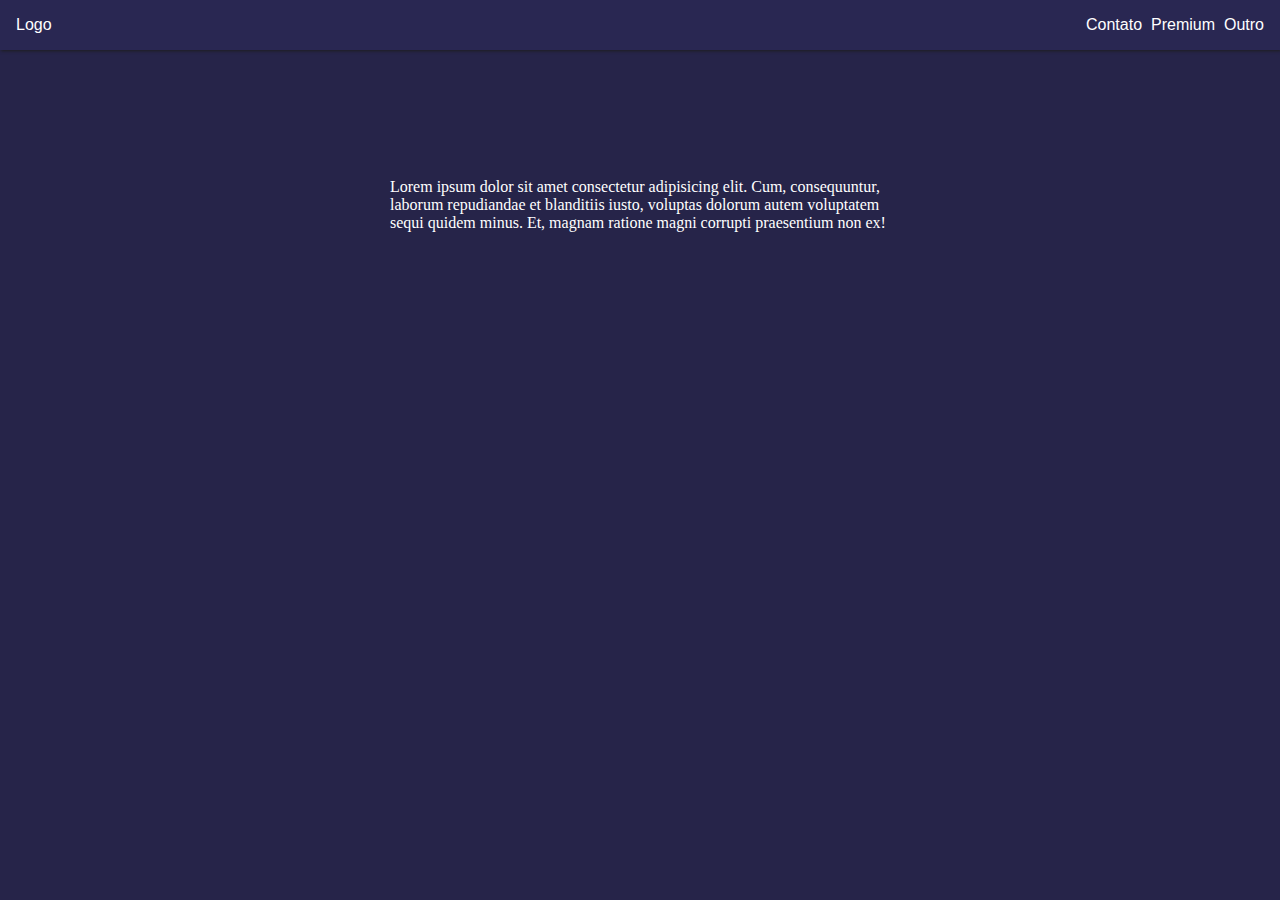
==== Header/Dark Blue/index.html @ 4e523a9e "Dark blue progress" ====
<!DOCTYPE html>
<html lang="pt-br">
<head>
    <meta charset="UTF-8">
    <meta http-equiv="X-UA-Compatible" content="IE=edge">
    <meta name="viewport" content="width=device-width, initial-scale=1.0">
    <meta name="description" content="tema dark blue">
    <meta name="keywords" content="tema, dark blue">
    <meta name="author" content="murilo silva">
    <title>Dark Blue</title>
    <link rel="stylesheet" href="SASS/import.css">
</head>
<body>
    <div id="header">
        <button id="svg">
            <svg xmlns="http://www.w3.org/2000/svg" width="20" height="20" fill="currentColor" class="bi bi-list" viewBox="0 0 16 16">
                <path fill-rule="evenodd" d="M2.5 12a.5.5 0 0 1 .5-.5h10a.5.5 0 0 1 0 1H3a.5.5 0 0 1-.5-.5zm0-4a.5.5 0 0 1 .5-.5h10a.5.5 0 0 1 0 1H3a.5.5 0 0 1-.5-.5zm0-4a.5.5 0 0 1 .5-.5h10a.5.5 0 0 1 0 1H3a.5.5 0 0 1-.5-.5z"/></svg>
        </button>
        <div id="logo">Logo</div>
        <div id="header-container">
            <ul id="header-list">
                <li>Contato</li>
                <li>Premium</li>
                <li>Outro</li>
            </ul>
        </div>
    </div>
    <div id="sidebar">
        <button id="svg_2">
            <svg xmlns="http://www.w3.org/2000/svg" width="20" height="20" fill="currentColor" class="bi bi-x" viewBox="0 0 16 16">
                <path d="M4.646 4.646a.5.5 0 0 1 .708 0L8 7.293l2.646-2.647a.5.5 0 0 1 .708.708L8.707 8l2.647 2.646a.5.5 0 0 1-.708.708L8 8.707l-2.646 2.647a.5.5 0 0 1-.708-.708L7.293 8 4.646 5.354a.5.5 0 0 1 0-.708z"/></svg>
        </button>
        <ul id="sidebar_list">
            <li class="item-sidebar">Contato</li>
            <li class="item-sidebar">Premium</li>
            <li class="item-sidebar">Outros</li>
        </ul>
    </div>
    <div id="content">
        <p>Lorem ipsum dolor sit amet consectetur adipisicing elit. Cum, consequuntur, laborum repudiandae et blanditiis iusto, voluptas dolorum autem voluptatem sequi quidem minus. Et, magnam ratione magni corrupti praesentium non ex!</p>
    </div>
    <script src="js/script.js"></script>
</body>
</html>
---- Header/Dark Blue/SASS/import.css ----
* {
  padding: 0;
  margin: 0;
  box-sizing: border-box;
}

#header {
  display: flex;
  align-items: center;
  background-color: #292752;
  padding: 1em;
  color: white;
  font-family: arial, helvetica, sans-serif;
  justify-content: space-between;
  position: relative;
  box-shadow: 1px 1px 3px #1e1e1f;
}
#header #header-list {
  display: flex;
  gap: 0.56em;
  list-style: none;
}
#header #svg {
  display: none;
}
@media screen and (max-width: 700px) {
  #header #svg {
    display: block;
  }
  #header #header-list {
    display: none;
  }
}

#sidebar {
  position: absolute;
  top: 0;
  left: -100%;
  background-color: #292752;
  height: 100vh;
  width: 25vh;
  -webkit-animation-duration: 1s;
          animation-duration: 1s;
  display: flex;
  flex-direction: column;
  align-items: center;
  color: white;
  padding: 3em;
  box-shadow: 1px 2px 3px #1e1e1f;
  z-index: 2;
}
#sidebar #svg_2 {
  background-color: transparent;
  border: none;
  color: white;
  cursor: pointer;
}
#sidebar #svg_2:active {
  position: relative;
  top: 2px;
}
#sidebar #sidebar_list {
  display: flex;
  gap: 3em;
  flex-direction: column;
  list-style: none;
  padding: 3em;
}

#svg {
  border: none;
  background-color: transparent;
  color: white;
  cursor: pointer;
}
#svg:active {
  position: relative;
  top: 2px;
}

#content {
  color: white;
  width: 500px;
  margin: 10% auto;
}

body {
  background-color: #262449;
}

@-webkit-keyframes side {
  from {
    left: -100%;
  }
  to {
    left: 0px;
  }
}

@keyframes side {
  from {
    left: -100%;
  }
  to {
    left: 0px;
  }
}
@-webkit-keyframes invertside {
  from {
    left: 0px;
  }
  to {
    left: -100%;
  }
}
@keyframes invertside {
  from {
    left: 0px;
  }
  to {
    left: -100%;
  }
}/*# sourceMappingURL=import.css.map */
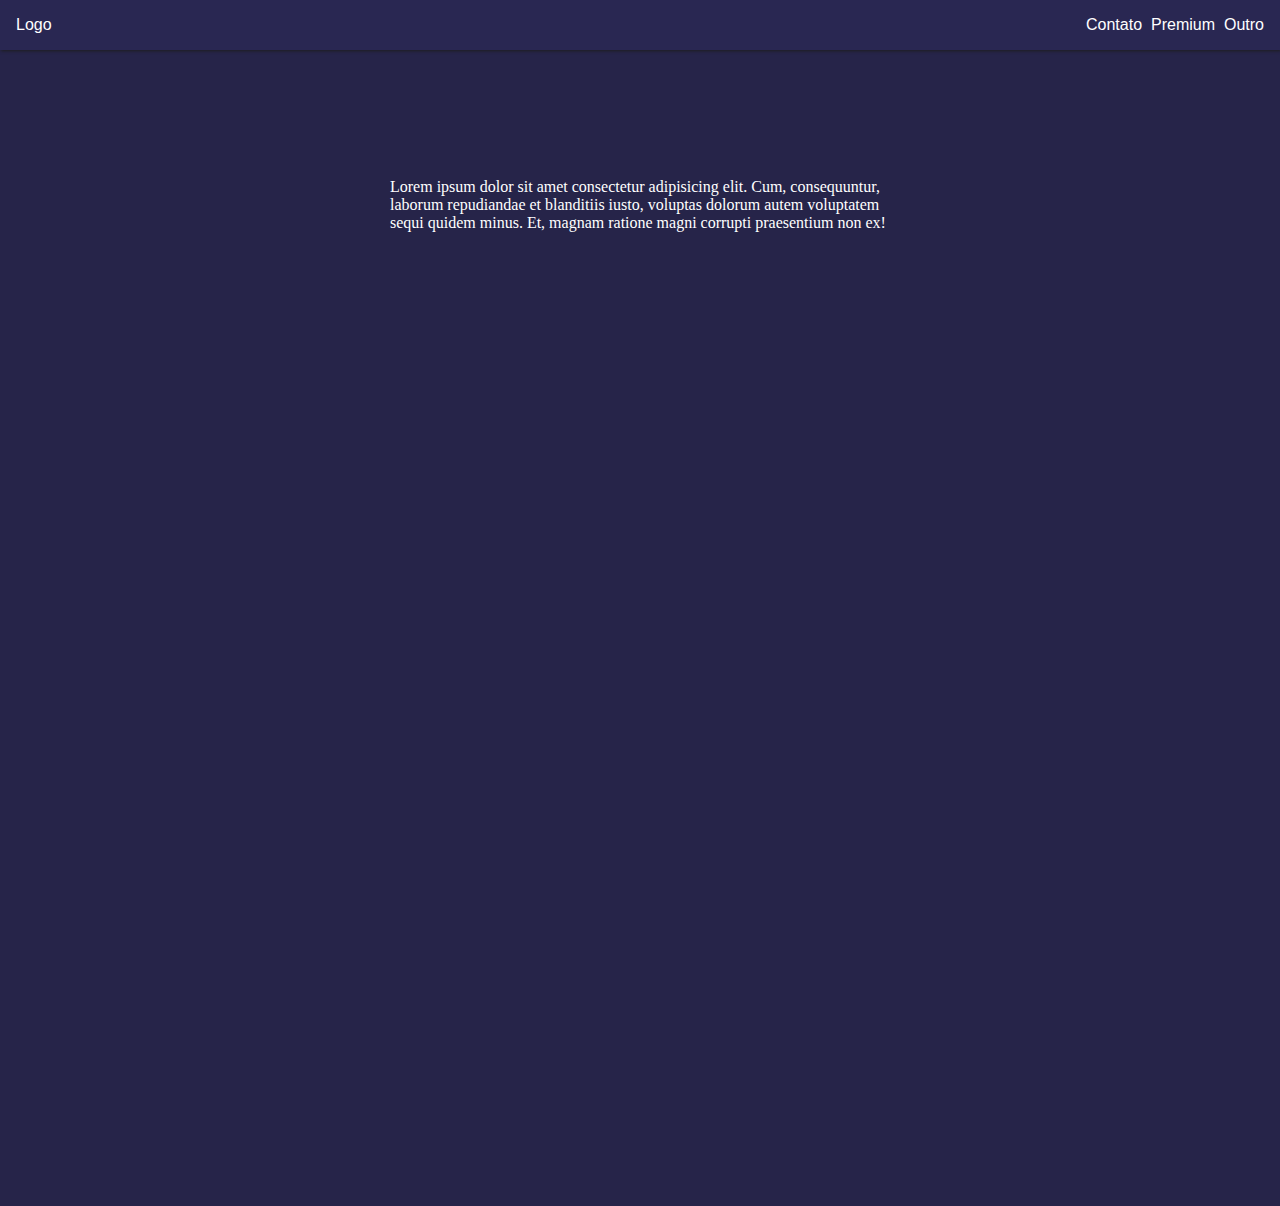
==== commit 162e07f4: "Dark Blue progress 95%" ====
--- a/Header/Dark Blue/index.html
+++ b/Header/Dark Blue/index.html
@@ -10,7 +10,7 @@
     <title>Dark Blue</title>
     <link rel="stylesheet" href="SASS/import.css">
 </head>
-<body>
+<body id="body">
     <div id="header">
         <button id="svg">
             <svg xmlns="http://www.w3.org/2000/svg" width="20" height="20" fill="currentColor" class="bi bi-list" viewBox="0 0 16 16">
--- a/Header/Dark Blue/SASS/import.css
+++ b/Header/Dark Blue/SASS/import.css
@@ -82,6 +82,8 @@
   color: white;
   width: 500px;
   margin: 10% auto;
+  transition: 1s;
+  height: 100vh;
 }
 
 body {
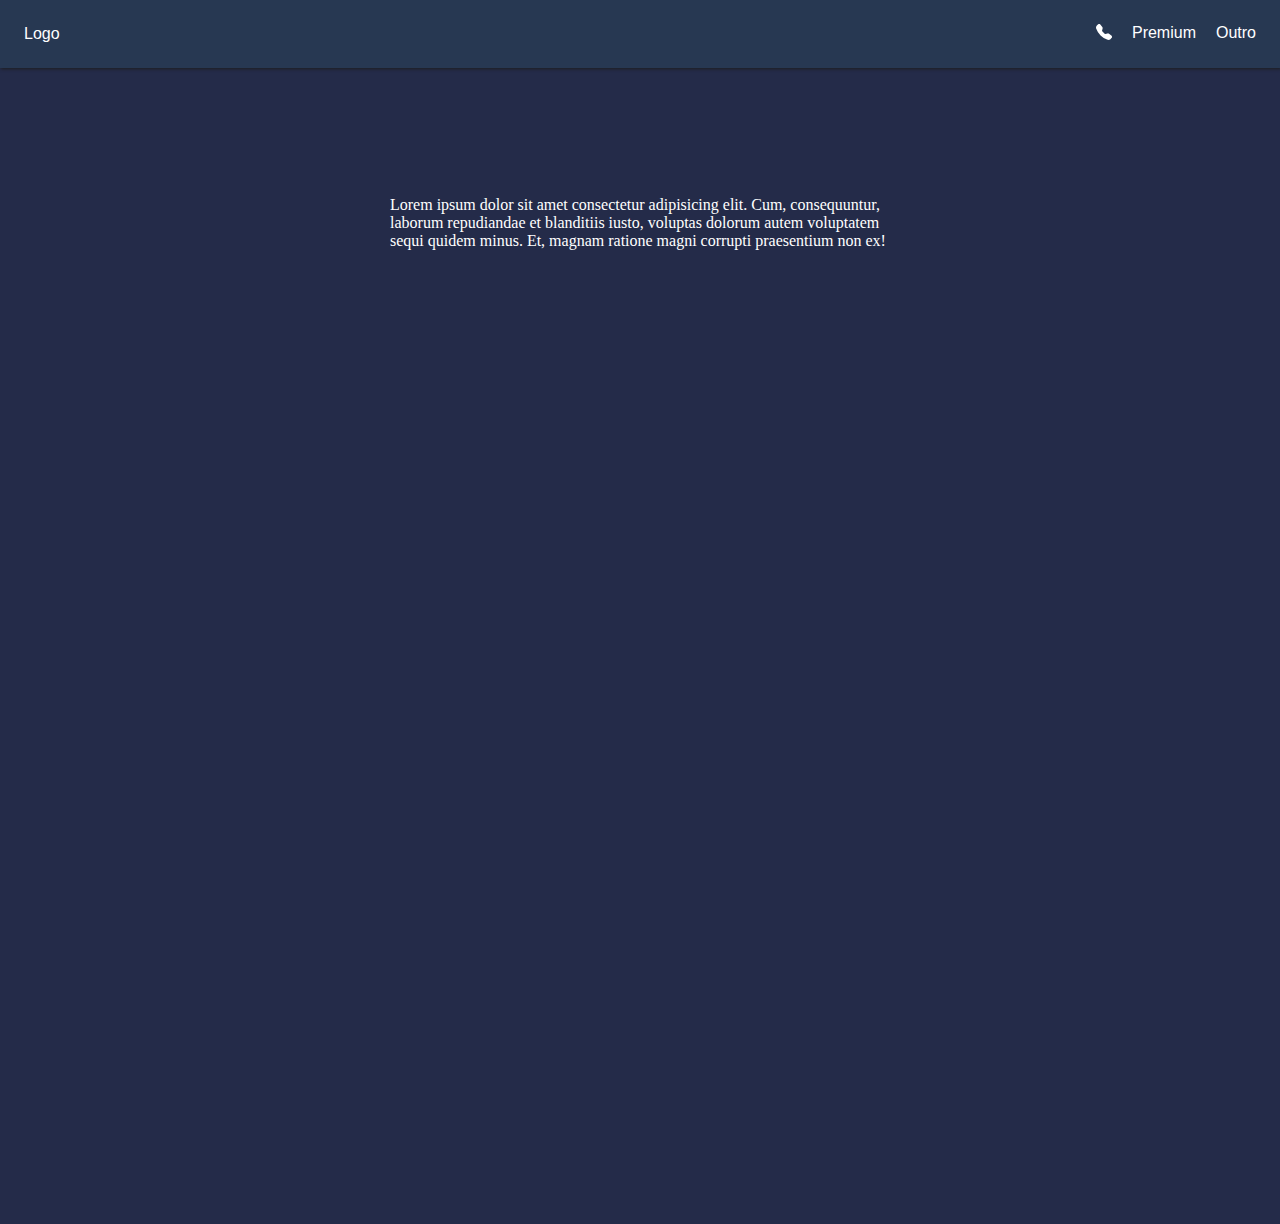
==== commit fe42bb66: "Dark blue 98%" ====
--- a/Header/Dark Blue/index.html
+++ b/Header/Dark Blue/index.html
@@ -19,7 +19,9 @@
         <div id="logo">Logo</div>
         <div id="header-container">
             <ul id="header-list">
-                <li>Contato</li>
+                <li><svg xmlns="http://www.w3.org/2000/svg" width="16" height="16" fill="currentColor" class="bi bi-telephone-fill" viewBox="0 0 16 16">
+                <path fill-rule="evenodd" d="M1.885.511a1.745 1.745 0 0 1 2.61.163L6.29 2.98c.329.423.445.974.315 1.494l-.547 2.19a.678.678 0 0 0 .178.643l2.457 2.457a.678.678 0 0 0 .644.178l2.189-.547a1.745 1.745 0 0 1 1.494.315l2.306 1.794c.829.645.905 1.87.163 2.611l-1.034 1.034c-.74.74-1.846 1.065-2.877.702a18.634 18.634 0 0 1-7.01-4.42 18.634 18.634 0 0 1-4.42-7.009c-.362-1.03-.037-2.137.703-2.877L1.885.511z"/>
+                </svg></li>
                 <li>Premium</li>
                 <li>Outro</li>
             </ul>
@@ -31,9 +33,15 @@
                 <path d="M4.646 4.646a.5.5 0 0 1 .708 0L8 7.293l2.646-2.647a.5.5 0 0 1 .708.708L8.707 8l2.647 2.646a.5.5 0 0 1-.708.708L8 8.707l-2.646 2.647a.5.5 0 0 1-.708-.708L7.293 8 4.646 5.354a.5.5 0 0 1 0-.708z"/></svg>
         </button>
         <ul id="sidebar_list">
-            <li class="item-sidebar">Contato</li>
-            <li class="item-sidebar">Premium</li>
-            <li class="item-sidebar">Outros</li>
+            <li class="item-sidebar"><svg xmlns="http://www.w3.org/2000/svg" width="20" height="20" fill="currentColor" class="bi bi-telephone-fill" viewBox="0 0 16 16">
+                <path fill-rule="evenodd" d="M1.885.511a1.745 1.745 0 0 1 2.61.163L6.29 2.98c.329.423.445.974.315 1.494l-.547 2.19a.678.678 0 0 0 .178.643l2.457 2.457a.678.678 0 0 0 .644.178l2.189-.547a1.745 1.745 0 0 1 1.494.315l2.306 1.794c.829.645.905 1.87.163 2.611l-1.034 1.034c-.74.74-1.846 1.065-2.877.702a18.634 18.634 0 0 1-7.01-4.42 18.634 18.634 0 0 1-4.42-7.009c-.362-1.03-.037-2.137.703-2.877L1.885.511z"/>
+            </svg>Contato</li>
+            <li class="item-sidebar"><svg xmlns="http://www.w3.org/2000/svg" width="20" height="20" fill="currentColor" class="bi bi-star-fill" viewBox="0 0 16 16">
+                <path d="M3.612 15.443c-.386.198-.824-.149-.746-.592l.83-4.73L.173 6.765c-.329-.314-.158-.888.283-.95l4.898-.696L7.538.792c.197-.39.73-.39.927 0l2.184 4.327 4.898.696c.441.062.612.636.282.95l-3.522 3.356.83 4.73c.078.443-.36.79-.746.592L8 13.187l-4.389 2.256z"/>
+              </svg>Premium</li>
+            <li class="item-sidebar"><svg xmlns="http://www.w3.org/2000/svg" width="20" height="20" fill="currentColor" class="bi bi-collection" viewBox="0 0 16 16">
+                <path d="M2.5 3.5a.5.5 0 0 1 0-1h11a.5.5 0 0 1 0 1h-11zm2-2a.5.5 0 0 1 0-1h7a.5.5 0 0 1 0 1h-7zM0 13a1.5 1.5 0 0 0 1.5 1.5h13A1.5 1.5 0 0 0 16 13V6a1.5 1.5 0 0 0-1.5-1.5h-13A1.5 1.5 0 0 0 0 6v7zm1.5.5A.5.5 0 0 1 1 13V6a.5.5 0 0 1 .5-.5h13a.5.5 0 0 1 .5.5v7a.5.5 0 0 1-.5.5h-13z"/>
+              </svg>Outros</li>
         </ul>
     </div>
     <div id="content">
--- a/Header/Dark Blue/SASS/import.css
+++ b/Header/Dark Blue/SASS/import.css
@@ -7,8 +7,8 @@
 #header {
   display: flex;
   align-items: center;
-  background-color: #292752;
-  padding: 1em;
+  background-color: #273852;
+  padding: 1.5em;
   color: white;
   font-family: arial, helvetica, sans-serif;
   justify-content: space-between;
@@ -17,7 +17,7 @@
 }
 #header #header-list {
   display: flex;
-  gap: 0.56em;
+  gap: 1.25em;
   list-style: none;
 }
 #header #svg {
@@ -27,7 +27,7 @@
   #header #svg {
     display: block;
   }
-  #header #header-list {
+  #header #header-container {
     display: none;
   }
 }
@@ -36,8 +36,8 @@
   position: absolute;
   top: 0;
   left: -100%;
-  background-color: #292752;
-  height: 100vh;
+  background-color: #273852;
+  height: 100%;
   width: 25vh;
   -webkit-animation-duration: 1s;
           animation-duration: 1s;
@@ -65,6 +65,16 @@
   flex-direction: column;
   list-style: none;
   padding: 3em;
+  align-items: center;
+}
+#sidebar #sidebar_list .item-sidebar {
+  text-align: center;
+  border: none;
+  padding: 10px;
+}
+#sidebar #sidebar_list .item-sidebar:hover {
+  border-radius: 10px;
+  background-color: #384f71;
 }
 
 #svg {
@@ -87,7 +97,7 @@
 }
 
 body {
-  background-color: #262449;
+  background-color: #242b49;
 }
 
 @-webkit-keyframes side {
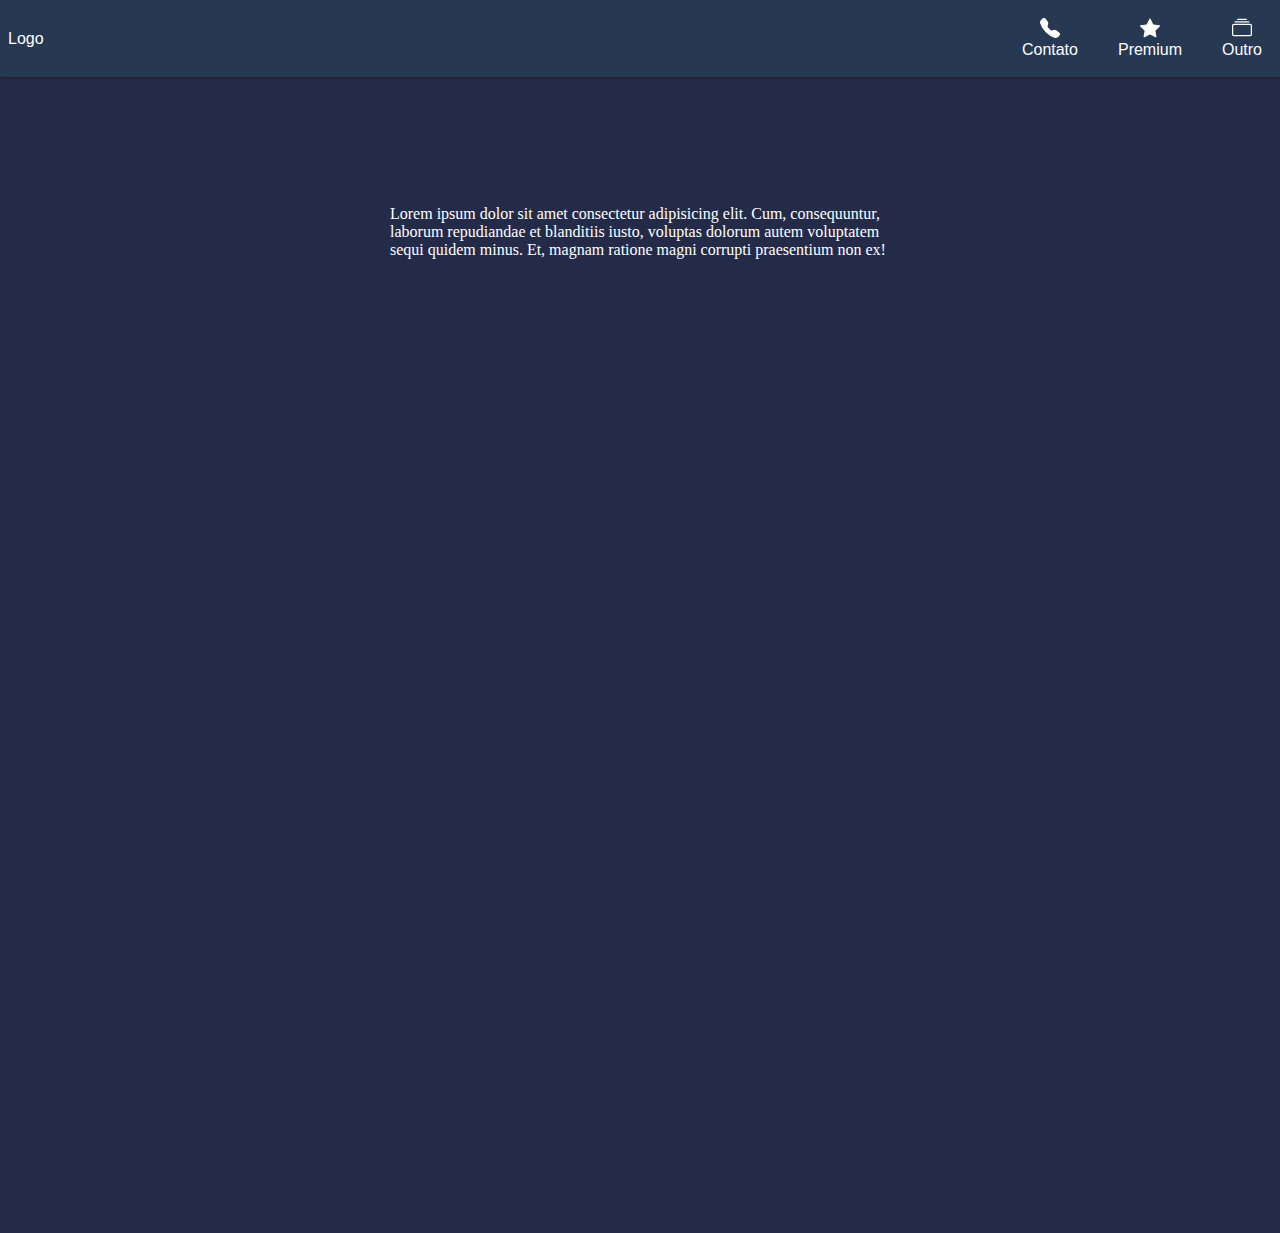
==== commit f953ebc1: "Dark blue concluido" ====
--- a/Header/Dark Blue/index.html
+++ b/Header/Dark Blue/index.html
@@ -19,11 +19,15 @@
         <div id="logo">Logo</div>
         <div id="header-container">
             <ul id="header-list">
-                <li><svg xmlns="http://www.w3.org/2000/svg" width="16" height="16" fill="currentColor" class="bi bi-telephone-fill" viewBox="0 0 16 16">
+                <li><svg xmlns="http://www.w3.org/2000/svg" width="20" height="20" fill="currentColor" class="bi bi-telephone-fill" viewBox="0 0 16 16">
                 <path fill-rule="evenodd" d="M1.885.511a1.745 1.745 0 0 1 2.61.163L6.29 2.98c.329.423.445.974.315 1.494l-.547 2.19a.678.678 0 0 0 .178.643l2.457 2.457a.678.678 0 0 0 .644.178l2.189-.547a1.745 1.745 0 0 1 1.494.315l2.306 1.794c.829.645.905 1.87.163 2.611l-1.034 1.034c-.74.74-1.846 1.065-2.877.702a18.634 18.634 0 0 1-7.01-4.42 18.634 18.634 0 0 1-4.42-7.009c-.362-1.03-.037-2.137.703-2.877L1.885.511z"/>
-                </svg></li>
-                <li>Premium</li>
-                <li>Outro</li>
+                </svg>Contato</li>
+                <li><svg xmlns="http://www.w3.org/2000/svg" width="20" height="20" fill="currentColor" class="bi bi-star-fill" viewBox="0 0 16 16">
+                    <path d="M3.612 15.443c-.386.198-.824-.149-.746-.592l.83-4.73L.173 6.765c-.329-.314-.158-.888.283-.95l4.898-.696L7.538.792c.197-.39.73-.39.927 0l2.184 4.327 4.898.696c.441.062.612.636.282.95l-3.522 3.356.83 4.73c.078.443-.36.79-.746.592L8 13.187l-4.389 2.256z"/>
+                  </svg>Premium</li>
+                <li><svg xmlns="http://www.w3.org/2000/svg" width="20" height="20" fill="currentColor" class="bi bi-collection" viewBox="0 0 16 16">
+                    <path d="M2.5 3.5a.5.5 0 0 1 0-1h11a.5.5 0 0 1 0 1h-11zm2-2a.5.5 0 0 1 0-1h7a.5.5 0 0 1 0 1h-7zM0 13a1.5 1.5 0 0 0 1.5 1.5h13A1.5 1.5 0 0 0 16 13V6a1.5 1.5 0 0 0-1.5-1.5h-13A1.5 1.5 0 0 0 0 6v7zm1.5.5A.5.5 0 0 1 1 13V6a.5.5 0 0 1 .5-.5h13a.5.5 0 0 1 .5.5v7a.5.5 0 0 1-.5.5h-13z"/>
+                  </svg>Outro</li>
             </ul>
         </div>
     </div>
--- a/Header/Dark Blue/SASS/import.css
+++ b/Header/Dark Blue/SASS/import.css
@@ -8,7 +8,7 @@
   display: flex;
   align-items: center;
   background-color: #273852;
-  padding: 1.5em;
+  padding: 0.5em;
   color: white;
   font-family: arial, helvetica, sans-serif;
   justify-content: space-between;
@@ -19,6 +19,18 @@
   display: flex;
   gap: 1.25em;
   list-style: none;
+}
+#header #header-list li {
+  display: flex;
+  flex-direction: column;
+  align-items: center;
+  gap: 3px;
+  justify-content: center;
+  padding: 10px;
+}
+#header #header-list li:hover {
+  border-radius: 10px;
+  background-color: #384f71;
 }
 #header #svg {
   display: none;
